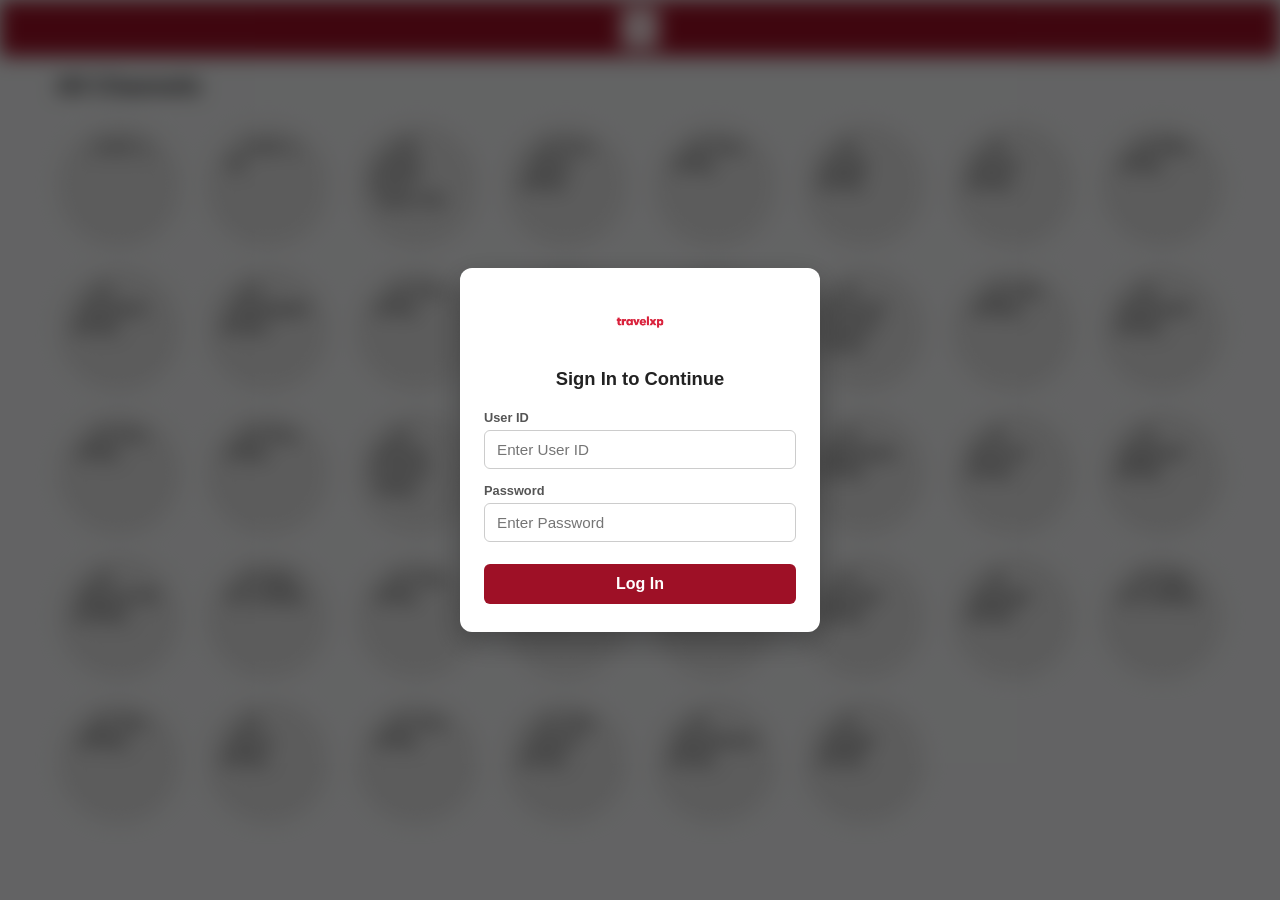
==== index.html @ 42eb27dd "Update index.html" ====
<!DOCTYPE html>
<html lang="en">
<head>
  <link rel="manifest" href="manifest.json">
  <meta charset="UTF-8" />
  <meta name="viewport" content="width=device-width, initial-scale=1.0, viewport-fit=cover" />
  <title>Live VT Player</title>
  
  <!-- Browser Tab Favicon Logo -->
  <link rel="icon" type="image/png" href="logo.png" />
  
  <!-- Hls.js library to handle m3u8 playback -->
  <script src="https://cdn.jsdelivr.net/npm/hls.js@latest"></script>
  <style>
    :root {
      --primary-red: #9e1026;
      --bg-color: #f8f9fa;
      --card-bg: #e6e6e6;
      --text-main: #222;
      --header-height: 56px;
    }

    * {
      box-sizing: border-box;
      margin: 0;
      padding: 0;
      font-family: -apple-system, BlinkMacSystemFont, "Segoe UI", Roboto, Oxygen, Ubuntu, Cantarell, sans-serif;
      -webkit-tap-highlight-color: transparent;
    }

    html, body {
      height: 100%;
      background-color: var(--bg-color);
      color: var(--text-main);
      overflow-x: hidden;
    }

    /* Blur & Lock App wrapper during login */
    .blurred-bg {
      filter: blur(10px);
      pointer-events: none;
      user-select: none;
      transition: filter 0.3s ease;
    }

    /* Fixed Red Header with Centered Logo */
    header {
      position: fixed;
      top: 0;
      left: 0;
      width: 100%;
      height: var(--header-height);
      background-color: var(--primary-red);
      display: flex;
      align-items: center;
      justify-content: center;
      z-index: 50;
      box-shadow: 0 2px 8px rgba(0, 0, 0, 0.15);
      padding: 0 16px;
    }

    .header-logo {
      height: 38px;
      width: auto;
      max-width: 160px;
      object-fit: contain;
      border-radius: 4px;
    }

    /* Scrollable Main Content Area */
    .container {
      max-width: 1200px;
      margin: 0 auto;
      padding: calc(var(--header-height) + 16px) 16px 32px 16px;
      min-height: 100vh;
      overflow-y: auto;
    }

    .section-title {
      font-size: 1.25rem;
      font-weight: 700;
      margin-bottom: 18px;
    }

    /* Responsive Grid for Mobile & Desktop */
    .channel-grid {
      display: grid;
      grid-template-columns: repeat(auto-fill, minmax(90px, 1fr));
      gap: 16px;
      justify-items: center;
    }

    @media (min-width: 600px) {
      .channel-grid {
        grid-template-columns: repeat(auto-fill, minmax(120px, 1fr));
        gap: 24px;
      }
      .section-title {
        font-size: 1.5rem;
        margin-bottom: 24px;
      }
    }

    /* Channel Circular Cards */
    .channel-card {
      width: 90px;
      height: 90px;
      border-radius: 50%;
      background-color: var(--card-bg);
      display: flex;
      align-items: center;
      justify-content: center;
      cursor: pointer;
      box-shadow: 0 3px 6px rgba(0, 0, 0, 0.08);
      transition: transform 0.2s ease, box-shadow 0.2s ease;
      user-select: none;
      overflow: hidden;
      padding: 10px;
    }

    @media (min-width: 600px) {
      .channel-card {
        width: 120px;
        height: 120px;
        padding: 14px;
      }
    }

    .channel-card:active {
      transform: scale(0.95);
    }

    .channel-card:hover {
      transform: translateY(-3px) scale(1.04);
      box-shadow: 0 6px 14px rgba(0, 0, 0, 0.16);
      background-color: #dedede;
    }

    .channel-logo {
      width: 100%;
      height: 100%;
      object-fit: contain;
      border-radius: 50%;
    }

    /* Video Popup / Modal */
    .modal-overlay {
      position: fixed;
      inset: 0;
      background: rgba(0, 0, 0, 0.88);
      display: none;
      align-items: center;
      justify-content: center;
      z-index: 100;
      padding: 12px;
    }

    .modal-overlay.active {
      display: flex;
    }

    .modal-content {
      background: #111;
      color: #fff;
      width: 100%;
      max-width: 800px;
      border-radius: 12px;
      overflow: hidden;
      display: flex;
      flex-direction: column;
      box-shadow: 0 16px 36px rgba(0, 0, 0, 0.6);
    }

    .modal-header {
      display: flex;
      justify-content: space-between;
      align-items: center;
      padding: 10px 14px;
      background: #1a1a1a;
      min-height: 48px;
    }

    .modal-logo {
      height: 32px;
      width: 32px;
      object-fit: contain;
      border-radius: 50%;
      background-color: #fff;
      padding: 2px;
    }

    .close-btn {
      background: transparent;
      border: none;
      color: #fff;
      font-size: 1.6rem;
      cursor: pointer;
      padding: 2px 8px;
      line-height: 1;
      border-radius: 4px;
    }

    .close-btn:hover {
      background: rgba(255, 255, 255, 0.1);
    }

    .video-container {
      position: relative;
      width: 100%;
      background: #000;
      aspect-ratio: 16 / 9;
    }

    video {
      width: 100%;
      height: 100%;
      object-fit: contain;
    }

    /* Player Controls Bar */
    .player-controls {
      display: flex;
      align-items: center;
      justify-content: space-between;
      padding: 10px 14px;
      background: #1a1a1a;
      gap: 8px;
      flex-wrap: wrap;
    }

    .nav-buttons, .right-controls {
      display: flex;
      align-items: center;
      gap: 8px;
    }

    .ctrl-btn {
      background: #333;
      color: #fff;
      border: 1px solid #444;
      border-radius: 6px;
      padding: 6px 10px;
      font-size: 0.85rem;
      cursor: pointer;
      display: flex;
      align-items: center;
      justify-content: center;
      transition: background 0.2s;
    }

    .ctrl-btn:hover {
      background: #4f4f4f;
    }

    .volume-slider {
      cursor: pointer;
      accent-color: var(--primary-red);
      width: 60px;
    }

    @media (min-width: 480px) {
      .volume-slider {
        width: 80px;
      }
    }

    /* Login Popup Overlay */
    .login-overlay {
      position: fixed;
      inset: 0;
      background: rgba(0, 0, 0, 0.6);
      display: flex;
      align-items: center;
      justify-content: center;
      z-index: 200;
      padding: 20px;
    }

    .login-box {
      background: #ffffff;
      width: 100%;
      max-width: 360px;
      padding: 28px 24px;
      border-radius: 12px;
      box-shadow: 0 10px 30px rgba(0,0,0,0.3);
      text-align: center;
    }

    .login-logo {
      height: 52px;
      width: auto;
      max-width: 180px;
      object-fit: contain;
      margin-bottom: 16px;
    }

    .login-title {
      font-size: 1.15rem;
      font-weight: 700;
      margin-bottom: 20px;
      color: #222;
    }

    .login-field {
      width: 100%;
      margin-bottom: 14px;
      text-align: left;
    }

    .login-field label {
      display: block;
      font-size: 0.8rem;
      font-weight: 600;
      color: #555;
      margin-bottom: 5px;
    }

    .login-field input {
      width: 100%;
      padding: 10px 12px;
      border: 1px solid #ccc;
      border-radius: 6px;
      font-size: 0.95rem;
      outline: none;
      transition: border-color 0.2s;
    }

    .login-field input:focus {
      border-color: var(--primary-red);
    }

    .login-btn {
      width: 100%;
      padding: 11px;
      background-color: var(--primary-red);
      color: #fff;
      border: none;
      border-radius: 6px;
      font-size: 1rem;
      font-weight: 600;
      cursor: pointer;
      margin-top: 8px;
      transition: background-color 0.2s;
    }

    .login-btn:hover {
      background-color: #820d20;
    }

    .error-msg {
      color: #dc3545;
      font-size: 0.82rem;
      margin-top: 12px;
      display: none;
    }
  </style>
</head>
<body>

  <!-- Background Application Wrapper (Blurred until Login) -->
  <div id="appContainer" class="blurred-bg">
    <!-- Fixed Red Header with LIVE VT Centered Logo -->
    <header>
      <img class="header-logo" src="logo.png" alt="LIVE VT Logo" />
    </header>

    <!-- Scrollable Channel Grid Area -->
    <main class="container">
      <h2 class="section-title">All Channels</h2>
      <div class="channel-grid" id="channelGrid">
        <!-- Dynamic Channel Bubbles injected via JavaScript -->
      </div>
    </main>
  </div>

  <!-- Login Popup Modal -->
  <div class="login-overlay" id="loginModal">
    <div class="login-box">
      <img class="login-logo" src="logo.png" alt="App Logo" />
      <div class="login-title">Sign In to Continue</div>
      <form id="loginForm">
        <div class="login-field">
          <label for="username">User ID</label>
          <input type="text" id="username" autocomplete="off" required placeholder="Enter User ID" />
        </div>
        <div class="login-field">
          <label for="password">Password</label>
          <input type="password" id="password" required placeholder="Enter Password" />
        </div>
        <button type="submit" class="login-btn">Log In</button>
        <div class="error-msg" id="loginError">Invalid ID or Password. Please try again.</div>
      </form>
    </div>
  </div>

  <!-- Video Popup Modal -->
  <div class="modal-overlay" id="videoModal">
    <div class="modal-content">
      <div class="modal-header">
        <img class="modal-logo" id="currentChannelLogo" src="" alt="Channel Logo" />
        <button class="close-btn" id="closeModal" title="Close (X)">&times;</button>
      </div>

      <div class="video-container" id="videoContainer">
        <video id="videoPlayer" playsinline></video>
      </div>

      <div class="player-controls">
        <div class="nav-buttons">
          <button class="ctrl-btn" id="prevBtn" title="Previous Channel">&#10094; Prev</button>
          <button class="ctrl-btn" id="nextBtn" title="Next Channel">Next &#10095;</button>
        </div>

        <div class="right-controls">
          <button class="ctrl-btn" id="muteBtn" title="Mute/Unmute">🔊</button>
          <input type="range" id="volumeSlider" class="volume-slider" min="0" max="1" step="0.05" value="1" title="Volume Control" />
          <button class="ctrl-btn" id="fullscreenBtn" title="Fullscreen">⛶ Fullscreen</button>
        </div>
      </div>
    </div>
  </div>

  <script>
    // Login Verification Logic
    const appContainer = document.getElementById("appContainer");
    const loginModal = document.getElementById("loginModal");
    const loginForm = document.getElementById("loginForm");
    const usernameInput = document.getElementById("username");
    const passwordInput = document.getElementById("password");
    const loginError = document.getElementById("loginError");

    function unlockApp() {
      loginModal.style.display = "none";
      appContainer.classList.remove("blurred-bg");
    }

    if (sessionStorage.getItem("authenticated") === "true") {
      unlockApp();
    }

    loginForm.addEventListener("submit", (e) => {
      e.preventDefault();
      const enteredUser = usernameInput.value.trim();
      const enteredPass = passwordInput.value.trim();

      if (enteredUser === "balaramd" && enteredPass === "1996") {
        sessionStorage.setItem("authenticated", "true");
        unlockApp();
      } else {
        loginError.style.display = "block";
      }
    });

    // Channel Data List
    const channels = [
      { 
        name: "Travel Xp", 
        url: "https://amg00416-amg00416c9-samsung-in-4882.playouts.now.amagi.tv/ts-ap-s1-n1/playlist/amg00416-travelxp-travelxphd-samsungin/[base64]/20/640x360_750000/index.m3u8",
        logo: "https://play-lh.googleusercontent.com/KWcvndFOmLnW5GJaFMIR8pHOAKsQ0iQtqpVf5fBgUaNXzq0FJEJbEeGNLr22IMiCZu9YDhK1SXRdPQ_RoRO2Yco"
      },
      { 
        name: "Travel Xp HD", 
        url: "https://deltatesttatasky.akamaized.net/out/i/968284.m3u8",
        logo: "https://yt3.googleusercontent.com/ytc/AIdro_mg_LZ8mDZCXi_kAJT5mUkmtn8OKSS67HhG66QWH5pv1lo=s900-c-k-c0x00ffffff-no-rj"
      },
      { 
        name: "ZEE Bangla Sonar / Colors HD", 
        url: "https://d1g8wgjurz8via.cloudfront.net/bpk-tv/ColorsHD/default/ColorsHD.m3u8",
        logo: "https://encrypted-tbn0.gstatic.com/images?q=tbn:ANd9GcQ23E_xuiYLx9xPkape12mt9jy05M10vhsEjy2wPTuIBA&s=10"
      },
      { 
        name: "DD Arun Prabha (360p)", 
        url: "https://d2lk5u59tns74c.cloudfront.net/out/v1/308556d9fd1246adb479ef012a39bbfe/index.m3u8",
        logo: "https://upload.wikimedia.org/wikipedia/en/5/54/Arunprabha.jpeg?utm_source=en.wikipedia.org&utm_campaign=index&utm_content=original"
      },
      { 
        name: "DD Assam (504p)", 
        url: "https://d2lk5u59tns74c.cloudfront.net/out/v1/d380bf5c167b4319a46cdd8204bc26b2/index.m3u8",
        logo: "https://upload.wikimedia.org/wikipedia/en/0/07/DD_Assam_logo.jpeg?utm_source=en.wikipedia.org&utm_campaign=index&utm_content=original"
      },
      { 
        name: "DD Bangla (504p)", 
        url: "https://d3qs3d2rkhfqrt.cloudfront.net/out/v1/7ff57cc9046b4c188b51a0d506f36e7f/index.m3u8",
        logo: "https://upload.wikimedia.org/wikipedia/en/f/f6/Dd_Bangla.PNG?utm_source=en.wikipedia.org&utm_campaign=index&utm_content=original"
      },
      { 
        name: "DD Bharati (504p)", 
        url: "https://d2lk5u59tns74c.cloudfront.net/out/v1/67cec794d8b14f9ba21f73924ac65797/index.m3u8",
        logo: "https://jiotvimages.cdn.jio.com/dare_images/images/channel/afa26b5d1b1fbc843606cfc158c145d0.png"
      },
      { 
        name: "DD Bihar (504p)", 
        url: "https://d2lk5u59tns74c.cloudfront.net/out/v1/380b0765f87741a4812bc952ec6fbf21/index.m3u8",
        logo: "https://yt3.googleusercontent.com/3Wx_CD5LA3APh4wHx0mJx5z35kCMKZONVZ2BwX2x8HCa19ffoSZ2SHi5xHjN3FwXROIdQ8IApA=s900-c-k-c0x00ffffff-no-rj"
      },
      { 
        name: "DD Chandana (504p)", 
        url: "https://d2lk5u59tns74c.cloudfront.net/out/v1/0c980455d2fb4b69bcc6235745ee6039/index.m3u8",
        logo: "https://encrypted-tbn0.gstatic.com/images?q=tbn:ANd9GcTKbo3YhqjNmRWW86_Y0nJfFxXRRQ7qAbF0tUVbW0KH5g&s=10"
      },
      { 
        name: "DD Chhattisgarh (504p)", 
        url: "https://d3qs3d2rkhfqrt.cloudfront.net/out/v1/5078083881bc489ea14f4c85e7abe4d6/index.m3u8",
        logo: "https://yt3.googleusercontent.com/yq8Kit0v0Sbh5Bg_zRxGEPepYsJ9sxE5MFde0KwocLgbE1AGgfe9tcb9VL93wVO_VYTvVK4oBQ=s900-c-k-c0x00ffffff-no-rj"
      },
      { 
        name: "DD Girnar (504p)", 
        url: "https://d2lk5u59tns74c.cloudfront.net/out/v1/558fdb9aebb54bb5bbbf0ced03686148/index.m3u8",
        logo: "https://encrypted-tbn0.gstatic.com/images?q=tbn:ANd9GcRb3bdIKabijpxpFPHkeD_MltyoNTzyOWZDflPciPAYyaUBZweBiXvE5hw&s=10"
      },
      { 
        name: "DD Goa (504p)", 
        url: "https://d3qs3d2rkhfqrt.cloudfront.net/out/v1/e5b9db1cc184406bb97159da2f120f91/index.m3u8",
        logo: "https://encrypted-tbn0.gstatic.com/images?q=tbn:ANd9GcRDx3b3lUAIHPljeeTvlHXc8GecQ90b_jxXbCb3IIWfgK0-0EL46TczYWgd&s=10"
      },
      { 
        name: "DD Haryana (504p)", 
        url: "https://d2lk5u59tns74c.cloudfront.net/out/v1/950fc69666474351bde0a32b9600c804/index.m3u8",
        logo: "https://encrypted-tbn0.gstatic.com/images?q=tbn:ANd9GcSQqFpE5v67wywD5PGzBbRwjOei8pFfDnEB6uWxA2GOkw&s=10"
      },
      { 
        name: "DD Himachal Pradesh (504p)", 
        url: "https://d3qs3d2rkhfqrt.cloudfront.net/out/v1/afd2e335b0ba40eb9bdf1096118c6ede/index.m3u8",
        logo: "https://encrypted-tbn0.gstatic.com/images?q=tbn:ANd9GcRho_ts1-oSCMYJ3A9lL0QqtrCztM5MIefMXySZNoOCnES11zha_vOf1j0&s=10"
      },
      { 
        name: "DD India (1080p)", 
        url: "https://d3qs3d2rkhfqrt.cloudfront.net/out/v1/ceda14583477426aa162a65392d8ea07/index.m3u8",
        logo: "https://yt3.googleusercontent.com/4P1ivBexovhw7shJQPtzDWWsnRdSqUUyds7mCnZ4x573G-b4gk9DRNAZ1UYSTa-fx2NcKdck0CQ=s900-c-k-c0x00ffffff-no-rj"
      },
      { 
        name: "DD Jharkhand (504p)", 
        url: "https://d3qs3d2rkhfqrt.cloudfront.net/out/v1/e8c3741f8c154d3185831f4e31777fb2/index.m3u8",
        logo: "https://yt3.googleusercontent.com/ThpJ6OvwxudDUZKCpwtXbA_UQ7cLV7NyElQIyR7NsjSVfw8EETPe5rpKjESOFyUJQBSt51DSEQ=s900-c-k-c0x00ffffff-no-rj"
      },
      { 
        name: "DD Kashir (504p)", 
        url: "https://d3qs3d2rkhfqrt.cloudfront.net/out/v1/8a59a828e80c49d0958925950cec0204/index.m3u8",
        logo: "https://jiotvimages.cdn.jio.com/dare_images/images/channel/5fd15e48256b677784eeb013d523e9dc.png"
      },
      { 
        name: "DD Kisan (504p)", 
        url: "https://d2lk5u59tns74c.cloudfront.net/out/v1/4f053f2c12a24641bf701fb7f2376750/index.m3u8",
        logo: "https://yt3.googleusercontent.com/JWh-x9MIrdjXUHzYEJxXjDhCE74Nm2dxVEom3hURrX6WdnIDhEgL5nCpWYTcrvugfBo5_iXrGQ=s900-c-k-c0x00ffffff-no-rj"
      },
      { 
        name: "DD Madhya Pradesh (504p)", 
        url: "https://d3qs3d2rkhfqrt.cloudfront.net/out/v1/b5256b391a7c4ae6977535b73fd6f591/index.m3u8",
        logo: "https://encrypted-tbn0.gstatic.com/images?q=tbn:ANd9GcQCav1e9DO5DRnA-la1_w7aZzcRWYL2_UrWXM6BBUoDHA&s=10"
      },
      { 
        name: "DD Malayalam (504p)", 
        url: "https://d2lk5u59tns74c.cloudfront.net/out/v1/c313674ffced4c9a90f1bba436df2b9b/index.m3u8",
        logo: "https://jiotvimages.cdn.jio.com/dare_images/images/channel/5fd15e48256b677784eeb013d523e9dc.png"
      },
      { 
        name: "DD Manipur (504p)", 
        url: "https://d2lk5u59tns74c.cloudfront.net/out/v1/8b75afc6576f450e8f554b6c877681d2/index.m3u8",
        logo: "https://yt3.googleusercontent.com/RPg3yKu1TZnIa4EPELP48AJEufOBcM-IQ_3T9uNYfLxptKmh2rYa1_Ys0jL-qkNTSnQQvg_cGQ=s900-c-k-c0x00ffffff-no-rj"
      },
      { 
        name: "DD Meghalaya (504p)", 
        url: "https://d3qs3d2rkhfqrt.cloudfront.net/out/v1/4f81bc8d13dd49b484da35988abb8729/index.m3u8",
        logo: "https://yt3.googleusercontent.com/ytc/AIdro_nHaPsU4PYRbiCTOd2spcSHHylEU_SbDdjJMjGppgxW3QI=s900-c-k-c0x00ffffff-no-rj"
      },
      { 
        name: "DD Mizoram (504p)", 
        url: "https://d2lk5u59tns74c.cloudfront.net/out/v1/eea48c6b61074052a2fa8532ff795ff1/index.m3u8",
        logo: "https://encrypted-tbn0.gstatic.com/images?q=tbn:ANd9GcQLqsFX_QnSod5FVpsj1NN65TNzZ_OnKzBu9pl_044moQ&s"
      },
      { 
        name: "DD Nagaland (504p)", 
        url: "https://d2lk5u59tns74c.cloudfront.net/out/v1/29c92e0bef954a6d9b0908d1be29c1f0/index.m3u8",
        logo: "https://yt3.googleusercontent.com/DQ4VC0NrJtKFphfbWEr-Gev8rEuN2DcuMNjmF7YTbkXp_aDVc_hspWxnN7vn0rd6_aM1e644otg=s900-c-k-c0x00ffffff-no-rj"
      },
      { 
        name: "DD National HD (1080p)", 
        url: "https://d3qs3d2rkhfqrt.cloudfront.net/out/v1/40492a64c1db4a1385ba1a397d357d3a/index.m3u8",
        logo: "https://jiotvimages.cdn.jio.com/dare_images/images/channel/0d6879a796334727d97587283642c3bb.png"
      },
      { 
        name: "DD News HD (1080p)", 
        url: "https://d3qs3d2rkhfqrt.cloudfront.net/out/v1/0811cd8c37ca4c409d5385a6cd2fa18b/index.m3u8",
        logo: "https://encrypted-tbn0.gstatic.com/images?q=tbn:ANd9GcQM5SJEl5Qs_61XjdypCwb5TftKTRFNG7LH0fYIpGQSEaRW62eTy8wrkbnc&s=10"
      },
      { 
        name: "DD Odia (504p)", 
        url: "https://d3qs3d2rkhfqrt.cloudfront.net/out/v1/ef4ea632b77a480ebd77106968aa99a9/index.m3u8",
        logo: "https://jiotvimages.cdn.jio.com/dare_images/images/channel/5b7d5b694c973c75a23f52607882f853.png"
      },
      { 
        name: "DD Punjabi (504p)", 
        url: "https://d2lk5u59tns74c.cloudfront.net/out/v1/da821c24a59d4e57960497aeaca8fb33/index.m3u8",
        logo: "https://yt3.googleusercontent.com/ytc/AIdro_nIUJwpzRmyT9RdxpulpEZfNg2v5R5HNUtk4-7KHeQYrxw=s900-c-k-c0x00ffffff-no-rj"
      },
      { 
        name: "DD Rajasthan (504p)", 
        url: "https://d2lk5u59tns74c.cloudfront.net/out/v1/5b6bbbf682b741ecbe279f75a4a9a3e6/index.m3u8",
        logo: "https://jiotvimages.cdn.jio.com/dare_images/images/channel/87ec08adc44f0df36e74f60fe3e00a34.png"
      },
      { 
        name: "DD Sahyadri (504p)", 
        url: "https://d3qs3d2rkhfqrt.cloudfront.net/out/v1/66dcc3ebe182447ba42837e746cf0c7c/index.m3u8",
        logo: "https://jiotvimages.cdn.jio.com/dare_images/images/channel/ad7ca055acec009e223343da70ae9844.png"
      },
      { 
        name: "DD Saptagiri (504p)", 
        url: "https://d2lk5u59tns74c.cloudfront.net/out/v1/26e915d6d12b4a06822c5e33c088ed56/index.m3u8",
        logo: "https://yt3.googleusercontent.com/khVUhkN-lnIN3RWAlAXqKm4ucklhb7xBYoiVr06toWXlxbZyFGu4Vh6m2x7ZZouNDxdZ9ufvrw=s900-c-k-c0x00ffffff-no-rj"
      },
      { 
        name: "DD Sports SD (1080p)", 
        url: "https://d3qs3d2rkhfqrt.cloudfront.net/out/v1/b17adfe543354fdd8d189b110617cddd/index.m3u8",
        logo: "https://jiotvimages.cdn.jio.com/dare_images/images/channel/7fbf0410e7b133f9bf8e6468dfe3996e.png"
      },
      { 
        name: "DD Tamil (1080p)", 
        url: "https://d2lk5u59tns74c.cloudfront.net/out/v1/abf46b14847e45499f4a47f3a9afe93d/index.m3u8",
        logo: "https://yt3.googleusercontent.com/gOPDl0p0Ssungy3AfKG9MNHeW1QEwRmoFw0_dwDsUulDPE5Hv9nicA3MCjYyzYInzw8kbd5C=s900-c-k-c0x00ffffff-no-rj"
      },
      { 
        name: "DD Tripura (504p)", 
        url: "https://d3qs3d2rkhfqrt.cloudfront.net/out/v1/52b998e9510d41c29ad2ceca8ea3d849/index.m3u8",
        logo: "https://encrypted-tbn0.gstatic.com/images?q=tbn:ANd9GcQAVHA7bjxcDdhNZDIogN1J40QR0GN3ofRhAfAE8JQR9A&s=10"
      },
      { 
        name: "DD Urdu (504p)", 
        url: "https://d3qs3d2rkhfqrt.cloudfront.net/out/v1/9b91e9007e754db39a8b32c6bfc5b24a/index.m3u8",
        logo: "https://yt3.googleusercontent.com/b9hSqyO7V5TpkxyAOeOD2dJpjwwQ_JPQx1ggbDoxywPpW9r6pk0-AjUgUUt7hxkp7KH1UD-s=s900-c-k-c0x00ffffff-no-rj"
      },
      { 
        name: "DD Uttar Pradesh (504p)", 
        url: "https://d3qs3d2rkhfqrt.cloudfront.net/out/v1/70d4f6874fa64032a685e3123520f07d/index.m3u8",
        logo: "https://encrypted-tbn0.gstatic.com/images?q=tbn:ANd9GcSdWuy9pCzzy7yLvZigKnpjJJLJFE2yCVgAaqvYS9fnag&s=10"
      },
      { 
        name: "DD Uttarakhand (504p)", 
        url: "https://d3qs3d2rkhfqrt.cloudfront.net/out/v1/a70323c56ac647c2a8c8fc34e4c73912/index.m3u8",
        logo: "https://yt3.googleusercontent.com/ytc/AIdro_kDOnSgGjMHvYqYWZl-vI_TaYmg5pSoUvP_Z5_OdmnBLl4q=s900-c-k-c0x00ffffff-no-rj"
      },
      { 
        name: "DD Yadagiri (504p)", 
        url: "https://d2lk5u59tns74c.cloudfront.net/out/v1/c89fa6d6f5864ac29670d6f91cb7e32a/index.m3u8",
        logo: "https://yt3.googleusercontent.com/9uY9jCq0_1YlzQMlHsBcdH9Ow15GyKKNr6Fsx_Q4-54DhxniXfRjn0h8dgKuaWFcH4ZEBd9Jhg=s900-c-k-c0x00ffffff-no-rj"
      }
    ];

    // DOM Elements
    const grid = document.getElementById("channelGrid");
    const modal = document.getElementById("videoModal");
    const video = document.getElementById("videoPlayer");
    const channelLogoEl = document.getElementById("currentChannelLogo");
    const closeModalBtn = document.getElementById("closeModal");
    const prevBtn = document.getElementById("prevBtn");
    const nextBtn = document.getElementById("nextBtn");
    const muteBtn = document.getElementById("muteBtn");
    const volumeSlider = document.getElementById("volumeSlider");
    const fullscreenBtn = document.getElementById("fullscreenBtn");

    let currentIndex = 0;
    let hls = null;

    // Render Channel Cards
    channels.forEach((channel, index) => {
      const card = document.createElement("div");
      card.className = "channel-card";
      card.title = channel.name;
      card.innerHTML = `<img class="channel-logo" src="${channel.logo}" alt="${channel.name}" loading="lazy" />`;
      card.addEventListener("click", () => openPlayer(index));
      grid.appendChild(card);
    });

    // Play Stream via HLS.js or Native
    function playChannel(index) {
      currentIndex = index;
      const channel = channels[currentIndex];
      
      channelLogoEl.src = channel.logo;
      channelLogoEl.alt = channel.name;

      if (hls) {
        hls.destroy();
      }

      if (Hls.isSupported()) {
        hls = new Hls();
        hls.loadSource(channel.url);
        hls.attachMedia(video);
        hls.on(Hls.Events.MANIFEST_PARSED, () => {
          video.play().catch(() => {});
        });
      } else if (video.canPlayType("application/vnd.apple.mpegurl")) {
        // Native Safari/iOS support
        video.src = channel.url;
        video.addEventListener("loadedmetadata", () => {
          video.play().catch(() => {});
        });
      }
    }

    // Open Modal
    function openPlayer(index) {
      modal.classList.add("active");
      playChannel(index);
    }

    // Close Modal & Reset Video
    function closePlayer() {
      if (document.fullscreenElement) {
        document.exitFullscreen().catch(() => {});
      }
      modal.classList.remove("active");
      if (hls) {
        hls.destroy();
        hls = null;
      }
      video.pause();
      video.src = "";
    }

    // Navigation Events
    prevBtn.addEventListener("click", () => {
      let prevIndex = currentIndex - 1;
      if (prevIndex < 0) prevIndex = channels.length - 1;
      playChannel(prevIndex);
    });

    nextBtn.addEventListener("click", () => {
      let nextIndex = (currentIndex + 1) % channels.length;
      playChannel(nextIndex);
    });

    // Volume & Mute Controls
    volumeSlider.addEventListener("input", (e) => {
      video.volume = parseFloat(e.target.value);
      video.muted = video.volume === 0;
      muteBtn.textContent = video.muted ? "🔇" : "🔊";
    });

    muteBtn.addEventListener("click", () => {
      video.muted = !video.muted;
      muteBtn.textContent = video.muted ? "🔇" : "🔊";
      volumeSlider.value = video.muted ? 0 : video.volume;
    });

    // Fullscreen Trigger
    fullscreenBtn.addEventListener("click", () => {
      if (!document.fullscreenElement) {
        if (video.requestFullscreen) {
          video.requestFullscreen();
        } else if (video.webkitRequestFullscreen) {
          video.webkitRequestFullscreen();
        } else if (video.webkitEnterFullscreen) {
          video.webkitEnterFullscreen();
        } else if (video.msRequestFullscreen) {
          video.msRequestFullscreen();
        }
      } else {
        if (document.exitFullscreen) {
          document.exitFullscreen();
        } else if (document.webkitExitFullscreen) {
          document.webkitExitFullscreen();
        }
      }
    });

    // Modal Close Triggers
    closeModalBtn.addEventListener("click", closePlayer);

    modal.addEventListener("click", (e) => {
      if (e.target === modal) {
        closePlayer();
      }
    });

    document.addEventListener("keydown", (e) => {
      if (e.key === "Escape" && modal.classList.contains("active")) {
        closePlayer();
      }
    });
  </script>
</body>
</html>
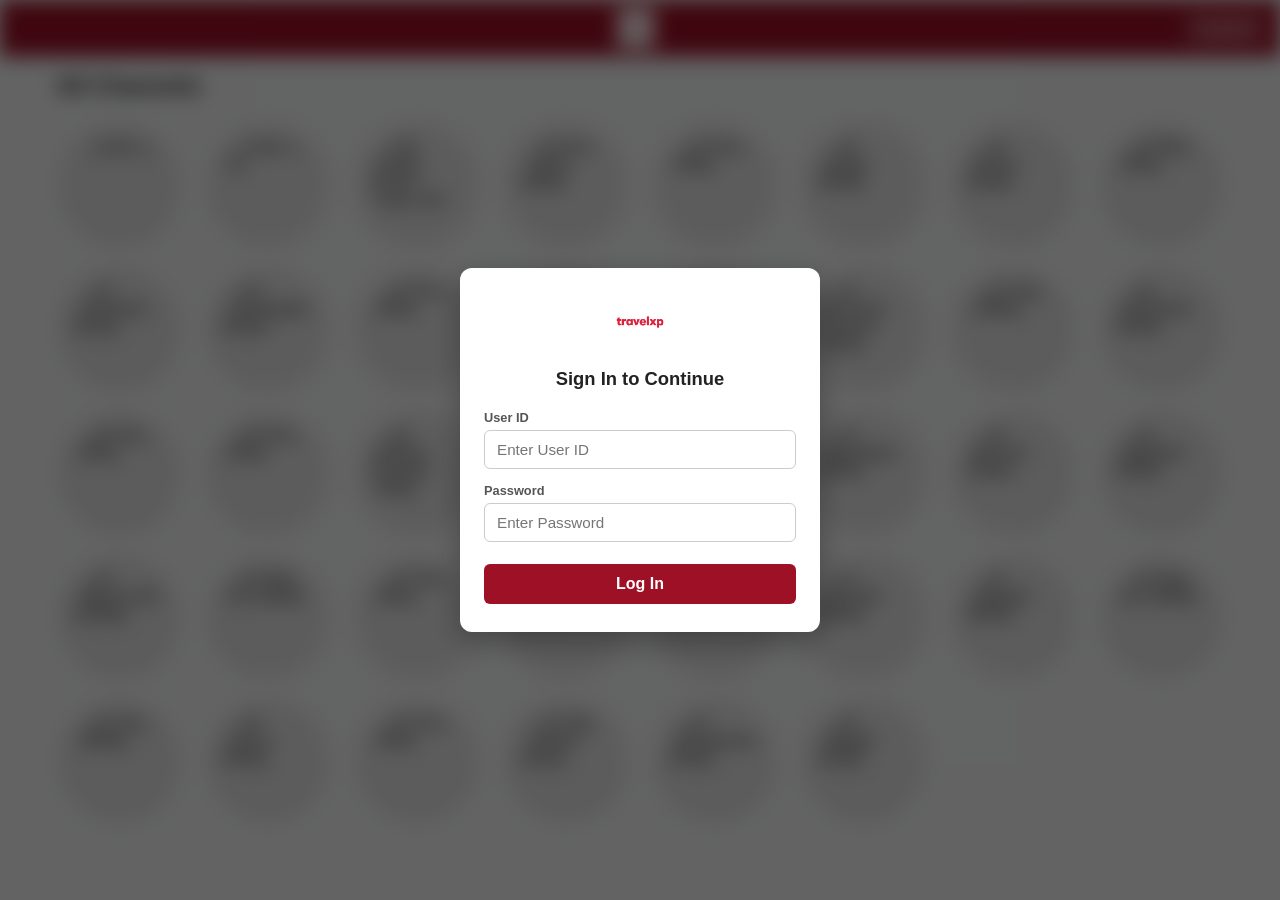
==== commit 1214cb35: "Update index.html" ====
--- a/index.html
+++ b/index.html
@@ -43,7 +43,7 @@
       transition: filter 0.3s ease;
     }
 
-    /* Fixed Red Header with Centered Logo */
+    /* Fixed Red Header with Centered Logo & Logout on Right */
     header {
       position: fixed;
       top: 0;
@@ -53,10 +53,14 @@
       background-color: var(--primary-red);
       display: flex;
       align-items: center;
-      justify-content: center;
+      justify-content: space-between;
       z-index: 50;
       box-shadow: 0 2px 8px rgba(0, 0, 0, 0.15);
       padding: 0 16px;
+    }
+
+    .header-spacer {
+      width: 70px;
     }
 
     .header-logo {
@@ -65,6 +69,27 @@
       max-width: 160px;
       object-fit: contain;
       border-radius: 4px;
+    }
+
+    /* Logout Button Styling */
+    .logout-btn {
+      background: rgba(255, 255, 255, 0.18);
+      color: #fff;
+      border: 1px solid rgba(255, 255, 255, 0.4);
+      padding: 6px 12px;
+      border-radius: 6px;
+      font-size: 0.85rem;
+      font-weight: 600;
+      cursor: pointer;
+      transition: background 0.2s, transform 0.1s;
+    }
+
+    .logout-btn:hover {
+      background: rgba(255, 255, 255, 0.3);
+    }
+
+    .logout-btn:active {
+      transform: scale(0.96);
     }
 
     /* Scrollable Main Content Area */
@@ -282,7 +307,7 @@
       max-width: 360px;
       padding: 28px 24px;
       border-radius: 12px;
-      box-shadow: 0 10px 30px rgba(0,0,0,0.3);
+      box-shadow: 0 10px 30px rgba(0, 0, 0, 0.3);
       text-align: center;
     }
 
@@ -359,9 +384,11 @@
 
   <!-- Background Application Wrapper (Blurred until Login) -->
   <div id="appContainer" class="blurred-bg">
-    <!-- Fixed Red Header with LIVE VT Centered Logo -->
+    <!-- Fixed Red Header -->
     <header>
+      <div class="header-spacer"></div>
       <img class="header-logo" src="logo.png" alt="LIVE VT Logo" />
+      <button class="logout-btn" id="logoutBtn" title="Sign Out">Log Out</button>
     </header>
 
     <!-- Scrollable Channel Grid Area -->
@@ -421,17 +448,28 @@
   </div>
 
   <script>
-    // Login Verification Logic
+    // Login / Logout Verification Logic
     const appContainer = document.getElementById("appContainer");
     const loginModal = document.getElementById("loginModal");
     const loginForm = document.getElementById("loginForm");
     const usernameInput = document.getElementById("username");
     const passwordInput = document.getElementById("password");
     const loginError = document.getElementById("loginError");
+    const logoutBtn = document.getElementById("logoutBtn");
 
     function unlockApp() {
       loginModal.style.display = "none";
       appContainer.classList.remove("blurred-bg");
+    }
+
+    function lockApp() {
+      sessionStorage.removeItem("authenticated");
+      loginModal.style.display = "flex";
+      appContainer.classList.add("blurred-bg");
+      usernameInput.value = "";
+      passwordInput.value = "";
+      loginError.style.display = "none";
+      closePlayer();
     }
 
     if (sessionStorage.getItem("authenticated") === "true") {
@@ -450,6 +488,8 @@
         loginError.style.display = "block";
       }
     });
+
+    logoutBtn.addEventListener("click", lockApp);
 
     // Channel Data List
     const channels = [
@@ -690,7 +730,6 @@
           video.play().catch(() => {});
         });
       } else if (video.canPlayType("application/vnd.apple.mpegurl")) {
-        // Native Safari/iOS support
         video.src = channel.url;
         video.addEventListener("loadedmetadata", () => {
           video.play().catch(() => {});
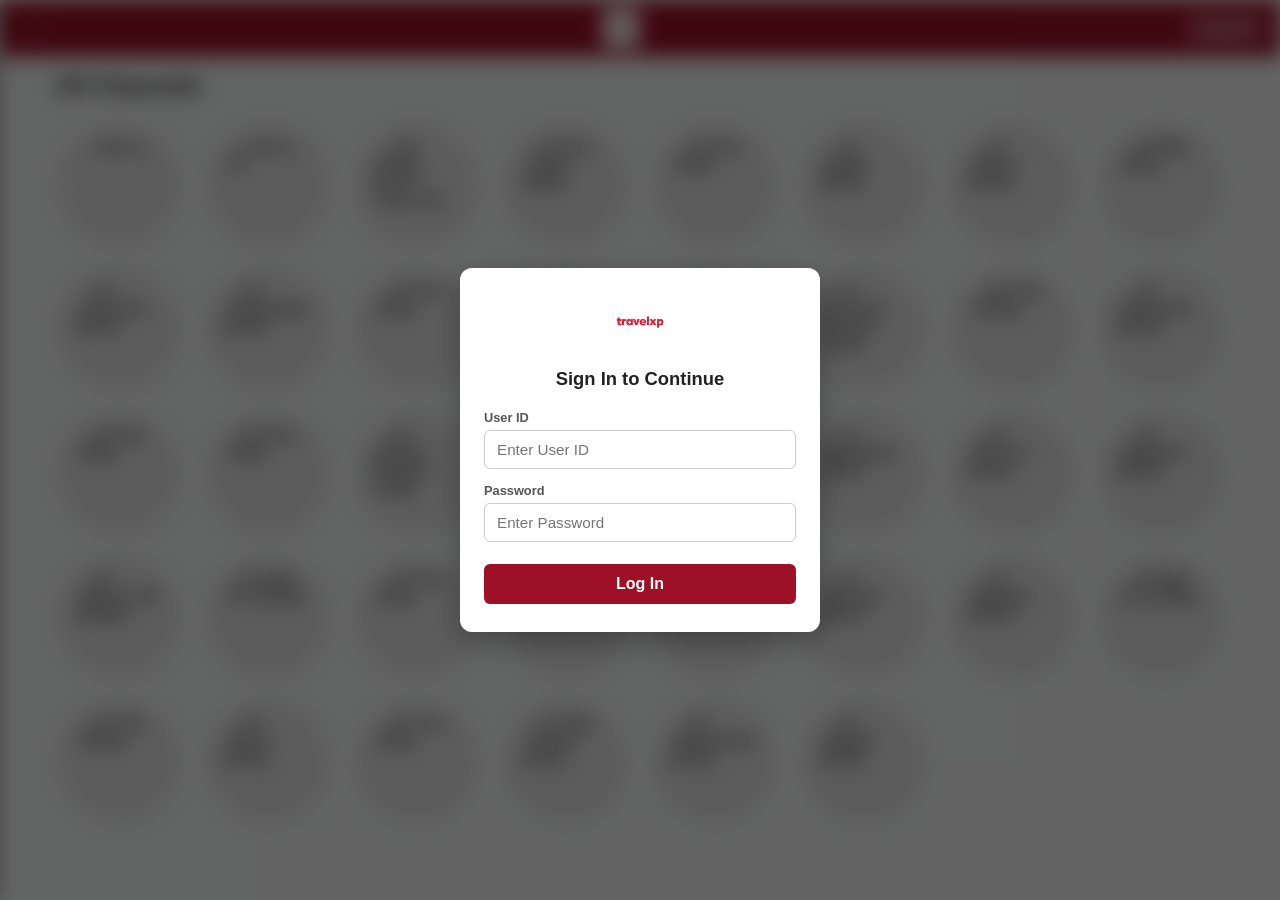
==== commit 4443b3b3: "Implement side menu and update header styles Added a side menu with toggle functionality and updated" ====
--- a/index.html
+++ b/index.html
@@ -43,7 +43,7 @@
       transition: filter 0.3s ease;
     }
 
-    /* Fixed Red Header with Centered Logo & Logout on Right */
+    /* Fixed Red Header with Side Menu Trigger, Centered Logo & Logout */
     header {
       position: fixed;
       top: 0;
@@ -59,8 +59,28 @@
       padding: 0 16px;
     }
 
-    .header-spacer {
-      width: 70px;
+    /* Triple Dot Menu Button */
+    .menu-toggle-btn {
+      background: transparent;
+      border: none;
+      color: #fff;
+      font-size: 1.6rem;
+      cursor: pointer;
+      display: flex;
+      align-items: center;
+      justify-content: center;
+      width: 40px;
+      height: 40px;
+      border-radius: 50%;
+      transition: background 0.2s, transform 0.1s;
+    }
+
+    .menu-toggle-btn:hover {
+      background: rgba(255, 255, 255, 0.18);
+    }
+
+    .menu-toggle-btn:active {
+      transform: scale(0.92);
     }
 
     .header-logo {
@@ -90,6 +110,78 @@
 
     .logout-btn:active {
       transform: scale(0.96);
+    }
+
+    /* Side Drawer Menu */
+    .drawer-overlay {
+      position: fixed;
+      inset: 0;
+      background: rgba(0, 0, 0, 0.5);
+      z-index: 60;
+      opacity: 0;
+      visibility: hidden;
+      transition: opacity 0.3s ease, visibility 0.3s ease;
+    }
+
+    .drawer-overlay.active {
+      opacity: 1;
+      visibility: visible;
+    }
+
+    .side-menu {
+      position: fixed;
+      top: 0;
+      left: 0;
+      width: 250px;
+      height: 100%;
+      background: #ffffff;
+      box-shadow: 4px 0 16px rgba(0, 0, 0, 0.2);
+      transform: translateX(-100%);
+      transition: transform 0.3s ease;
+      z-index: 70;
+      display: flex;
+      flex-direction: column;
+    }
+
+    .side-menu.open {
+      transform: translateX(0);
+    }
+
+    .side-menu-header {
+      height: var(--header-height);
+      background-color: var(--primary-red);
+      color: #fff;
+      display: flex;
+      align-items: center;
+      padding: 0 16px;
+      font-weight: 700;
+      font-size: 1.1rem;
+    }
+
+    .side-menu-list {
+      list-style: none;
+      padding: 12px 0;
+    }
+
+    .side-menu-item {
+      display: flex;
+      align-items: center;
+      gap: 12px;
+      padding: 14px 20px;
+      color: #333;
+      text-decoration: none;
+      font-weight: 600;
+      font-size: 0.95rem;
+      transition: background 0.2s, color 0.2s;
+    }
+
+    .side-menu-item:hover {
+      background: #f1f1f1;
+      color: var(--primary-red);
+    }
+
+    .side-menu-item:active {
+      background: #e5e5e5;
     }
 
     /* Scrollable Main Content Area */
@@ -382,11 +474,28 @@
 </head>
 <body>
 
+  <!-- Slide-out Side Menu Drawer -->
+  <aside class="side-menu" id="sideMenu">
+    <div class="side-menu-header">Menu</div>
+    <ul class="side-menu-list">
+      <li>
+        <a class="side-menu-item" href="https://dlpl2025.github.io/travelvt/radio/" target="_blank" rel="noopener">
+          <span>📻</span>
+          <span>Radio=VT</span>
+        </a>
+      </li>
+    </ul>
+  </aside>
+
+  <!-- Overlay behind side drawer -->
+  <div class="drawer-overlay" id="drawerOverlay"></div>
+
   <!-- Background Application Wrapper (Blurred until Login) -->
   <div id="appContainer" class="blurred-bg">
     <!-- Fixed Red Header -->
     <header>
-      <div class="header-spacer"></div>
+      <!-- Triple Dot Button -->
+      <button class="menu-toggle-btn" id="menuToggleBtn" title="Menu" aria-label="Toggle menu">&#8942;</button>
       <img class="header-logo" src="logo.png" alt="LIVE VT Logo" />
       <button class="logout-btn" id="logoutBtn" title="Sign Out">Log Out</button>
     </header>
@@ -457,6 +566,33 @@
     const loginError = document.getElementById("loginError");
     const logoutBtn = document.getElementById("logoutBtn");
 
+    // Drawer Menu Elements
+    const sideMenu = document.getElementById("sideMenu");
+    const menuToggleBtn = document.getElementById("menuToggleBtn");
+    const drawerOverlay = document.getElementById("drawerOverlay");
+
+    function toggleMenu() {
+      const isOpen = sideMenu.classList.contains("open");
+      if (isOpen) {
+        closeMenu();
+      } else {
+        openMenu();
+      }
+    }
+
+    function openMenu() {
+      sideMenu.classList.add("open");
+      drawerOverlay.classList.add("active");
+    }
+
+    function closeMenu() {
+      sideMenu.classList.remove("open");
+      drawerOverlay.classList.remove("active");
+    }
+
+    menuToggleBtn.addEventListener("click", toggleMenu);
+    drawerOverlay.addEventListener("click", closeMenu);
+
     function unlockApp() {
       loginModal.style.display = "none";
       appContainer.classList.remove("blurred-bg");
@@ -469,6 +605,7 @@
       usernameInput.value = "";
       passwordInput.value = "";
       loginError.style.display = "none";
+      closeMenu();
       closePlayer();
     }
 
@@ -813,8 +950,13 @@
     });
 
     document.addEventListener("keydown", (e) => {
-      if (e.key === "Escape" && modal.classList.contains("active")) {
-        closePlayer();
+      if (e.key === "Escape") {
+        if (sideMenu.classList.contains("open")) {
+          closeMenu();
+        }
+        if (modal.classList.contains("active")) {
+          closePlayer();
+        }
       }
     });
   </script>
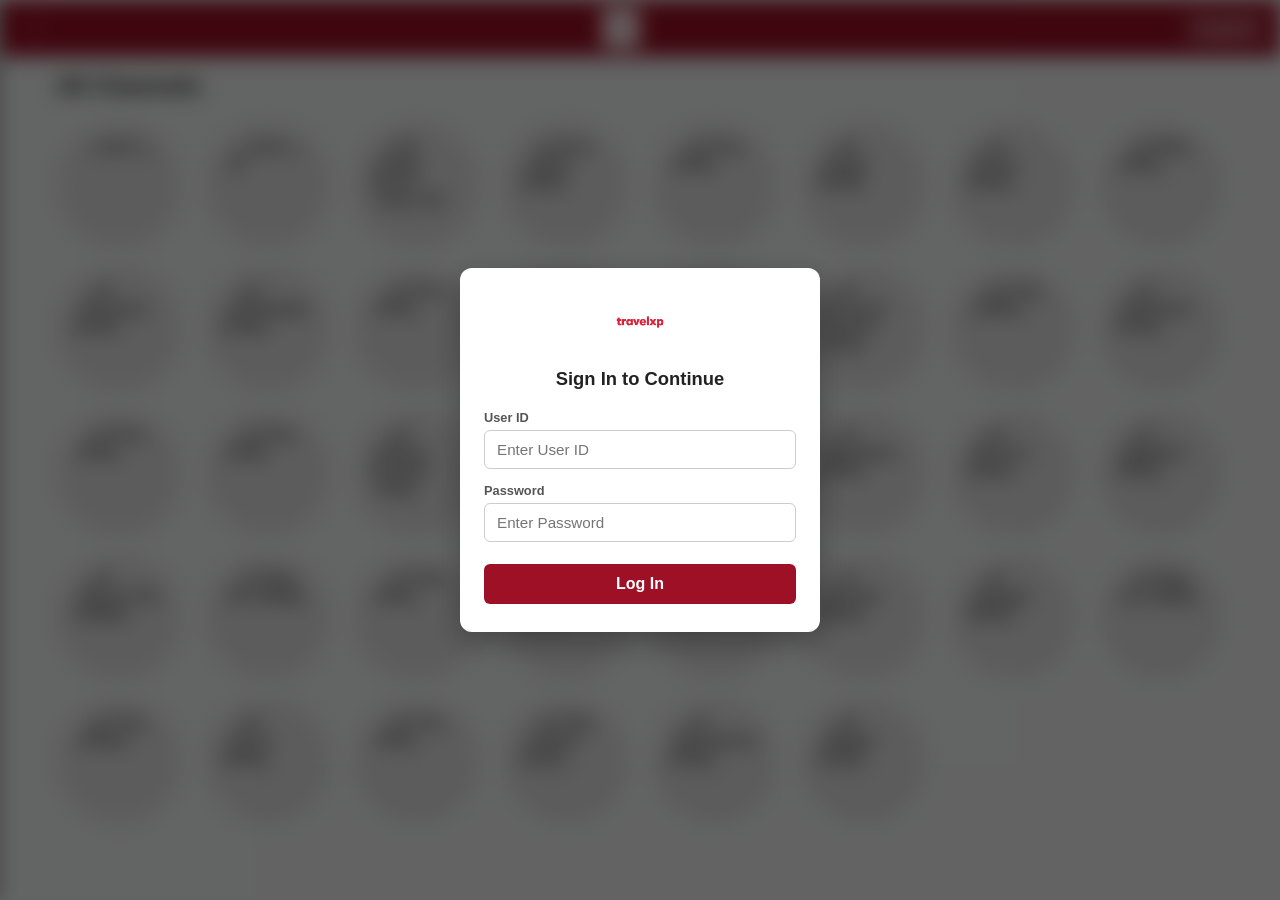
==== commit 6201adcd: "Update index.html" ====
--- a/index.html
+++ b/index.html
@@ -484,6 +484,19 @@
           <span>Radio=VT</span>
         </a>
       </li>
+      <li>
+        <a class="side-menu-item" href="https://dlpl2025.github.io/travelvt/music/" target="_blank" rel="noopener">
+          <span>🎵</span>
+          <span>Music Player</span>
+        </a>
+      </li>
+      <!-- GMusic Option (Just below Music Player) -->
+      <li>
+        <a class="side-menu-item" href="https://dlpl2025.github.io/travelvt/gmusic" target="_blank" rel="noopener">
+          <span>🎧</span>
+          <span>GMusic</span>
+        </a>
+      </li>
     </ul>
   </aside>
 
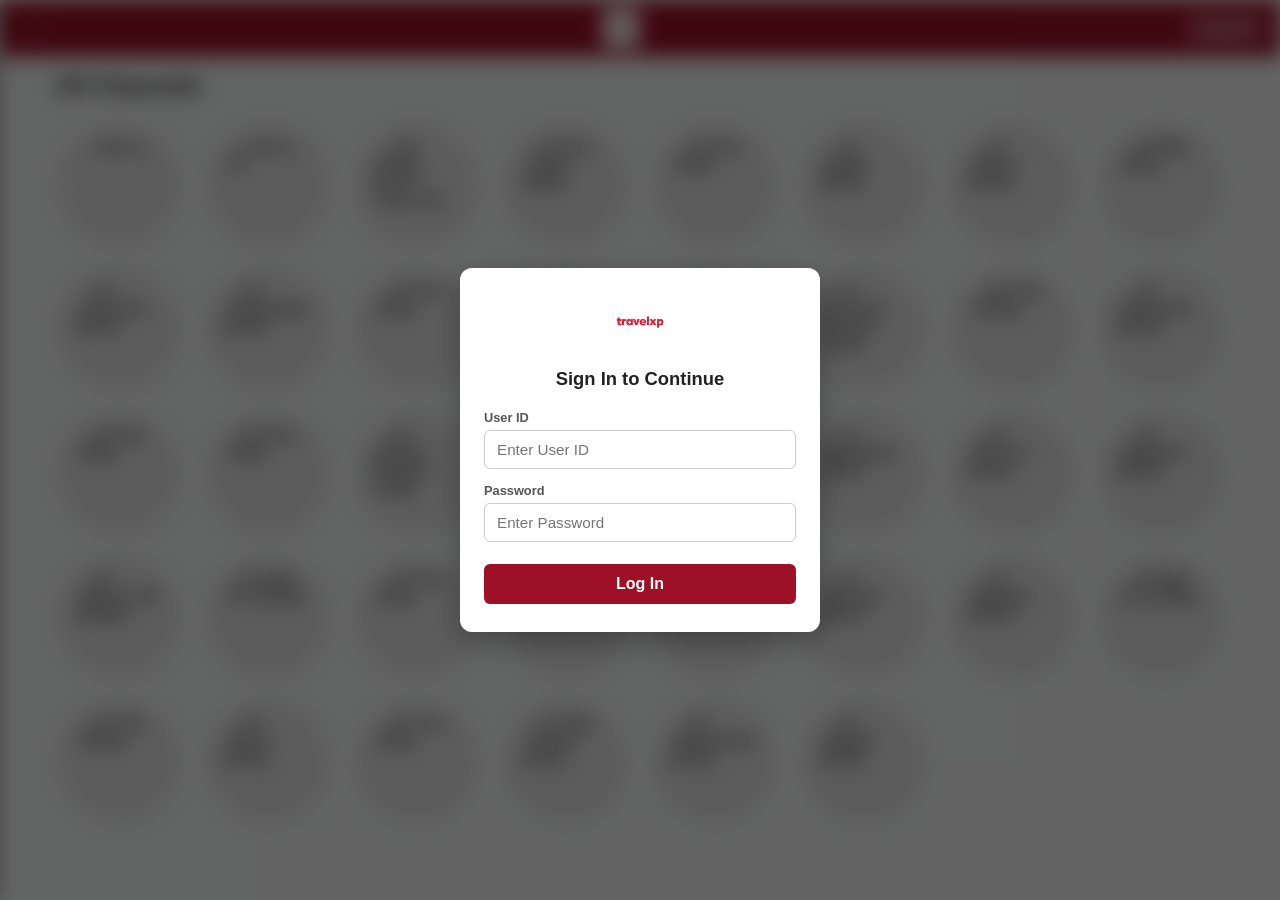
==== commit 74da9acc: "Update index.html" ====
--- a/index.html
+++ b/index.html
@@ -478,6 +478,12 @@
   <aside class="side-menu" id="sideMenu">
     <div class="side-menu-header">Menu</div>
     <ul class="side-menu-list">
+      <li>
+        <a class="side-menu-item" href="https://dlpl2025.github.io/travelvt/indiantv/" target="_blank" rel="noopener">
+          <span>📻</span>
+          <span>LiveTV</span>
+        </a>
+      </li>
       <li>
         <a class="side-menu-item" href="https://dlpl2025.github.io/travelvt/radio/" target="_blank" rel="noopener">
           <span>📻</span>
